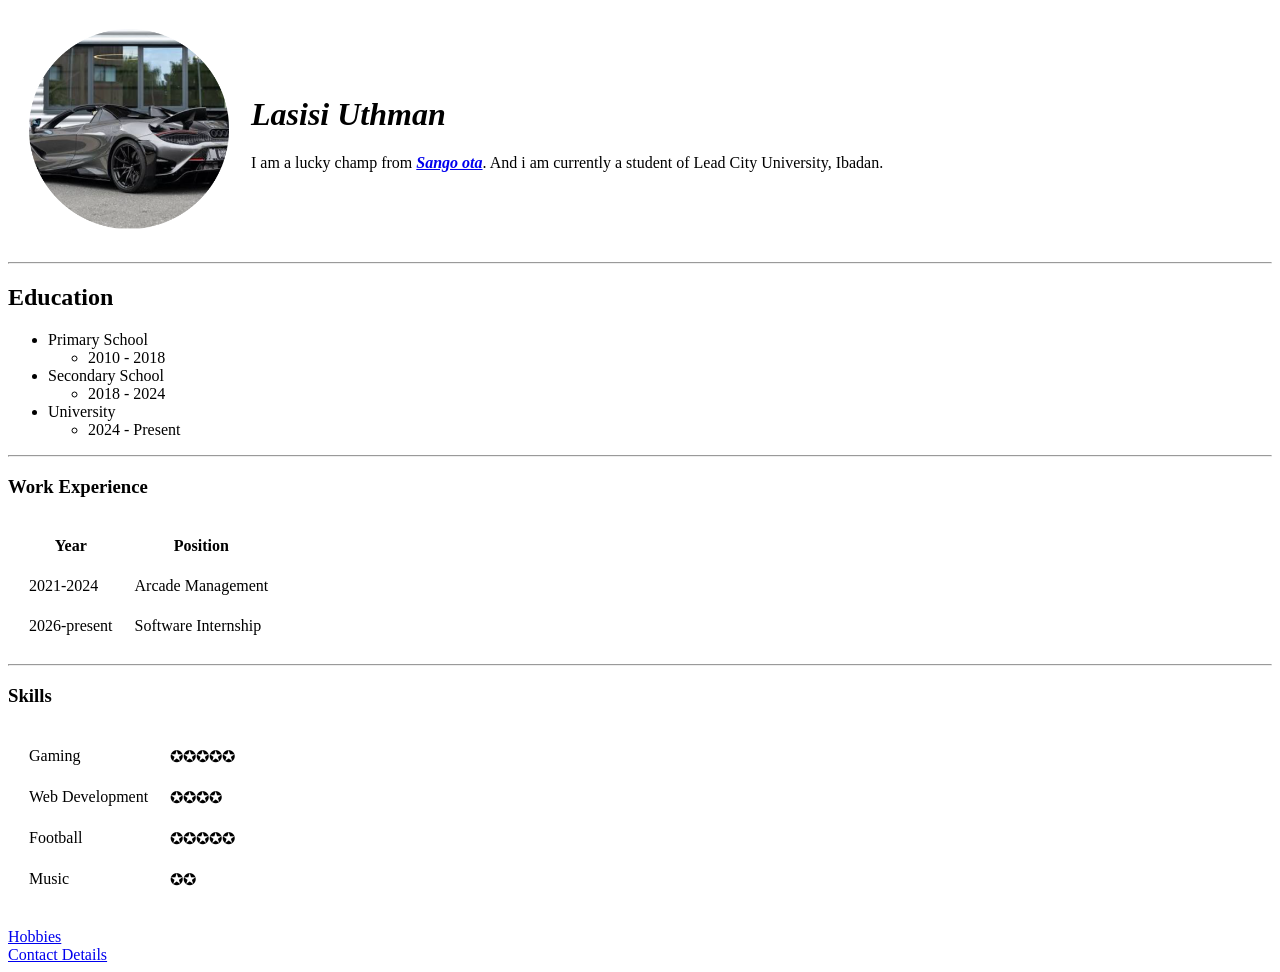
==== index.html @ 8319ca12 "Add files via upload" ====
<!DOCTYPE html>
<html lang="en">
<head>
    <meta charset="UTF-8">
    <meta name="viewport" content="width=device-width, initial-scale=1.0">
    <title>Uthman's Personal Site</title>
</head>
<body>
    <table cellspacing="20">
        <td><img src="Mclaren 765LT.png" alt="Mclaren 765LT" width="200" height="200"></td>
        <td><h1><strong><em>Lasisi Uthman</em></strong></h1>
    <p>I am a lucky champ from <strong><em><a href="https://en.wikipedia.org/wiki/Ota,_Ogun_State">Sango ota</a></em></strong>. And i am currently a student of Lead City University, Ibadan.</p></td>
    </table>
    <hr>
    <h2>Education</h2>
    <ul>
        <li>Primary School</li>
        <ul>
            <li>2010 - 2018</li>
        </ul>
        <li>Secondary School</li>
        <ul>
            <li>2018 - 2024</li>
        </ul>
        <li>University</li>
        <ul>
            <li>2024 - Present</li>
        </ul>
    </ul>
    <hr>
    <h3>Work Experience</h3>
    <table cellspacing="20">
        <thead>
            <tr>
                <th>Year</th>
                <th>Position</th>
            </tr>
        </thead>
        <tr>
            <td>2021-2024</td>
            <td>Arcade Management</td>
        </tr>
        <tr>
            <td>2026-present</td>
            <td>Software Internship</td>
        </tr>
    </table>
    <hr>
    <h3>Skills</h3>
    <table cellspacing="20">
        <tr>
            <td>Gaming</td> 
            <td>✪✪✪✪✪</td> 
        </tr>
        <tr>
            <td>Web Development</td>
            <td>✪✪✪✪</td>
        </tr>
         <tr>
            <td>Football</td>
            <td>✪✪✪✪✪</td>
        </tr> 
        <tr>
            <td>Music</td>
            <td>✪✪</td>
        </tr>       
    </table>
    <br>
   <a href="Hobbies.html">Hobbies</a>
   <br>
   <a href="Contact Details.html">Contact Details</a>
</body>
</html>
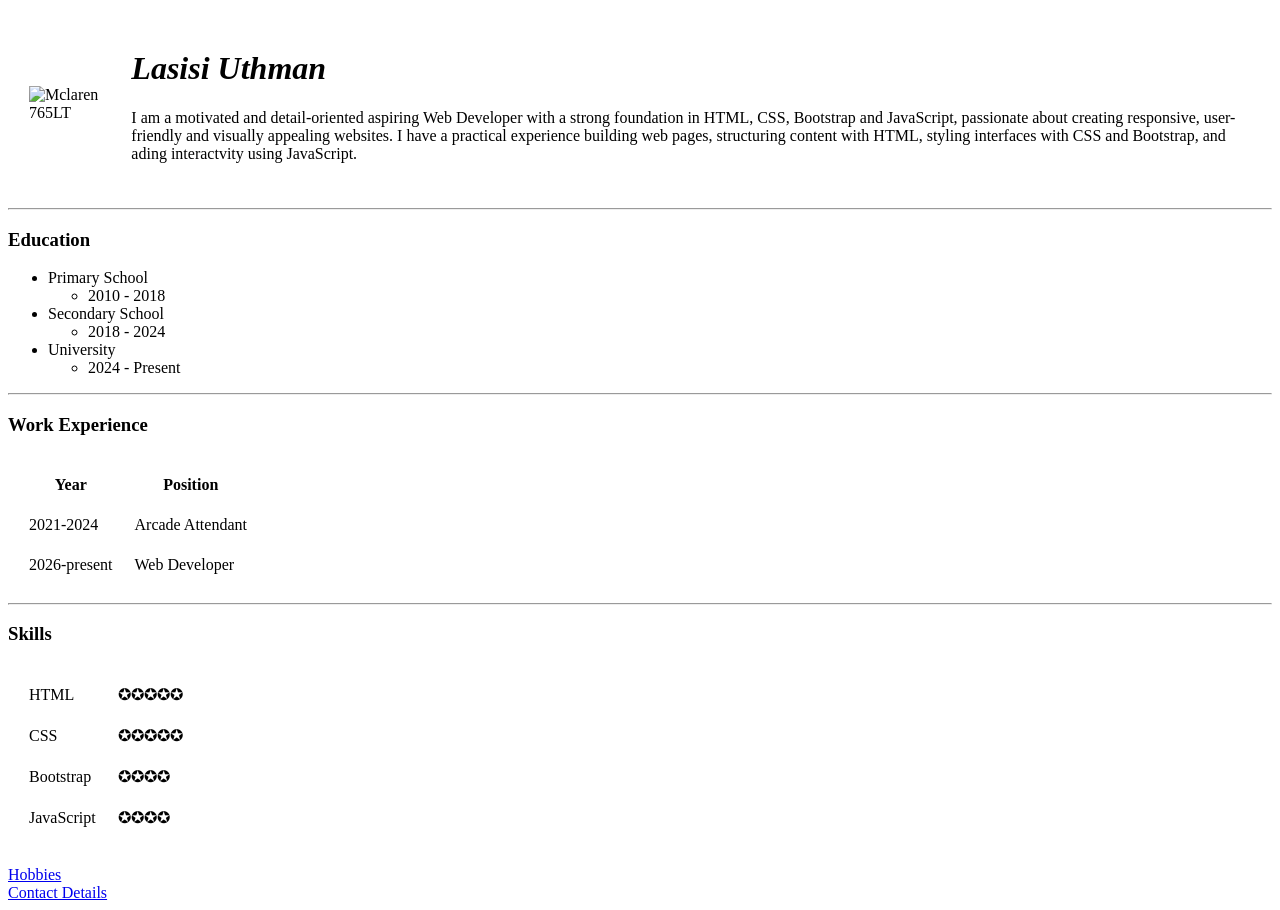
==== commit 635bdd44: "Updated changes to the home page" ====
--- a/index.html
+++ b/index.html
@@ -1,18 +1,27 @@
 <!DOCTYPE html>
 <html lang="en">
+
 <head>
     <meta charset="UTF-8">
     <meta name="viewport" content="width=device-width, initial-scale=1.0">
     <title>Uthman's Personal Site</title>
+    <link rel="stylesheet" href="css/style.css">
+    <link rel="icon" href="ulogosmall.png">
 </head>
+
 <body>
     <table cellspacing="20">
-        <td><img src="Mclaren 765LT.png" alt="Mclaren 765LT" width="200" height="200"></td>
-        <td><h1><strong><em>Lasisi Uthman</em></strong></h1>
-    <p>I am a lucky champ from <strong><em><a href="https://en.wikipedia.org/wiki/Ota,_Ogun_State">Sango ota</a></em></strong>. And i am currently a student of Lead City University, Ibadan.</p></td>
+        <td><img src="download.png" alt="Mclaren 765LT" width="200" height="200"></td>
+        <td>
+            <h1><strong><em>Lasisi Uthman</em></strong></h1>
+            <p>I am a motivated and detail-oriented aspiring Web Developer with a strong foundation in HTML, CSS,
+                Bootstrap and JavaScript, passionate about creating responsive, user-friendly and visually appealing
+                websites. I have a practical experience building web pages, structuring content with HTML, styling
+                interfaces with CSS and Bootstrap, and ading interactvity using JavaScript.</p>
+        </td>
     </table>
     <hr>
-    <h2>Education</h2>
+    <h3>Education</h3>
     <ul>
         <li>Primary School</li>
         <ul>
@@ -38,36 +47,37 @@
         </thead>
         <tr>
             <td>2021-2024</td>
-            <td>Arcade Management</td>
+            <td>Arcade Attendant</td>
         </tr>
         <tr>
             <td>2026-present</td>
-            <td>Software Internship</td>
+            <td>Web Developer</td>
         </tr>
     </table>
     <hr>
     <h3>Skills</h3>
     <table cellspacing="20">
         <tr>
-            <td>Gaming</td> 
-            <td>✪✪✪✪✪</td> 
+            <td>HTML</td>
+            <td>✪✪✪✪✪</td>
         </tr>
         <tr>
-            <td>Web Development</td>
+            <td>CSS</td>
+            <td>✪✪✪✪✪</td>
+        </tr>
+        <tr>
+            <td>Bootstrap</td>
             <td>✪✪✪✪</td>
         </tr>
-         <tr>
-            <td>Football</td>
-            <td>✪✪✪✪✪</td>
-        </tr> 
         <tr>
-            <td>Music</td>
-            <td>✪✪</td>
-        </tr>       
+            <td>JavaScript</td>
+            <td>✪✪✪✪</td>
+        </tr>
     </table>
     <br>
-   <a href="Hobbies.html">Hobbies</a>
-   <br>
-   <a href="Contact Details.html">Contact Details</a>
+    <a href="Hobbies.html">Hobbies</a>
+    <br>
+    <a href="Contact Details.html">Contact Details</a>
 </body>
+
 </html>
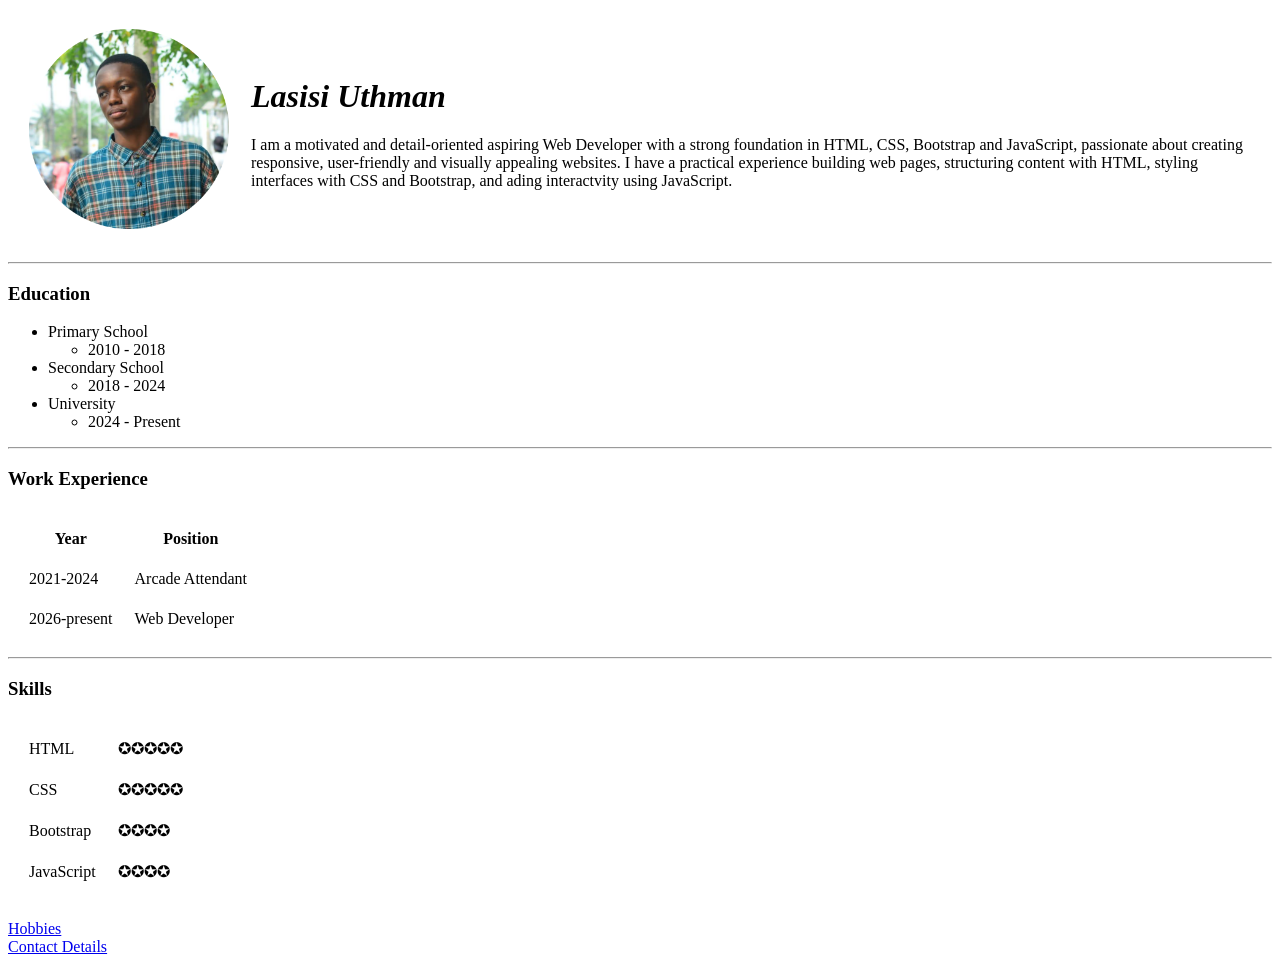
==== commit 36983cc4: "Added changes" ====
--- a/index.html
+++ b/index.html
@@ -11,7 +11,7 @@
 
 <body>
     <table cellspacing="20">
-        <td><img src="download.png" alt="Mclaren 765LT" width="200" height="200"></td>
+        <td><img src="download.png" alt="my image" width="200" height="200"></td>
         <td>
             <h1><strong><em>Lasisi Uthman</em></strong></h1>
             <p>I am a motivated and detail-oriented aspiring Web Developer with a strong foundation in HTML, CSS,
